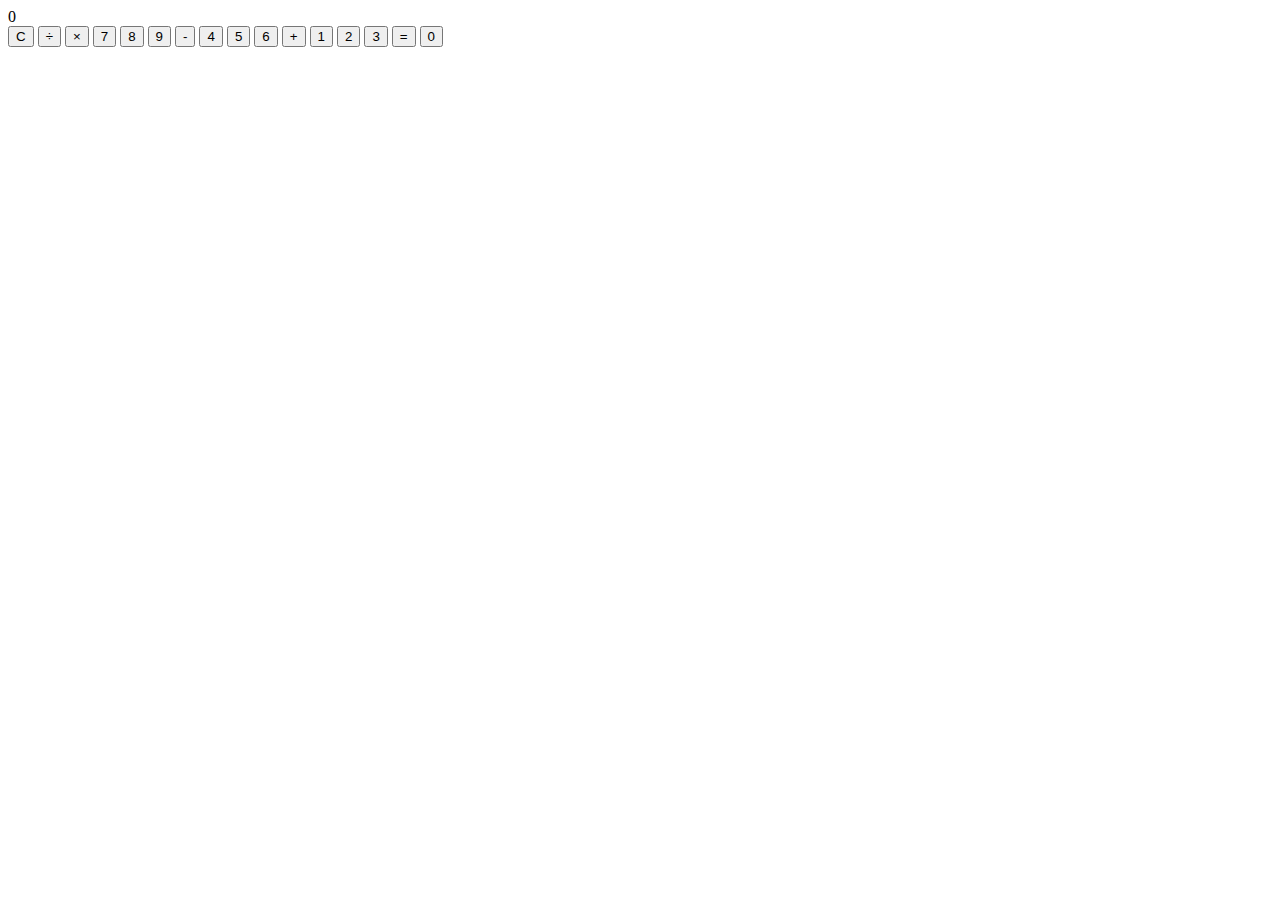
==== project/Calculator/index.html @ 6d49cbbf "update" ====
<!DOCTYPE html>
<html lang="en">
<head>
    <meta charset="UTF-8">
    <title>Calculator</title>
</head>
<body>
    <div class="calculator">
        <div class="display">0</div>
        <div class="buttons">
            <button class="clear">C</button>
            <button class="operator">÷</button>
            <button class="operator">×</button>
            <button class="number">7</button>
            <button class="number">8</button>
            <button class="number">9</button>
            <button class="operator">-</button>
            <button class="number">4</button>
            <button class="number">5</button>
            <button class="number">6</button>
            <button class="operator">+</button>
            <button class="number">1</button>
            <button class="number">2</button>
            <button class="number">3</button>
            <button class="equals">=</button>
            <button class="number zero">0</button>
        </div>
    </div>
</body>
</html>
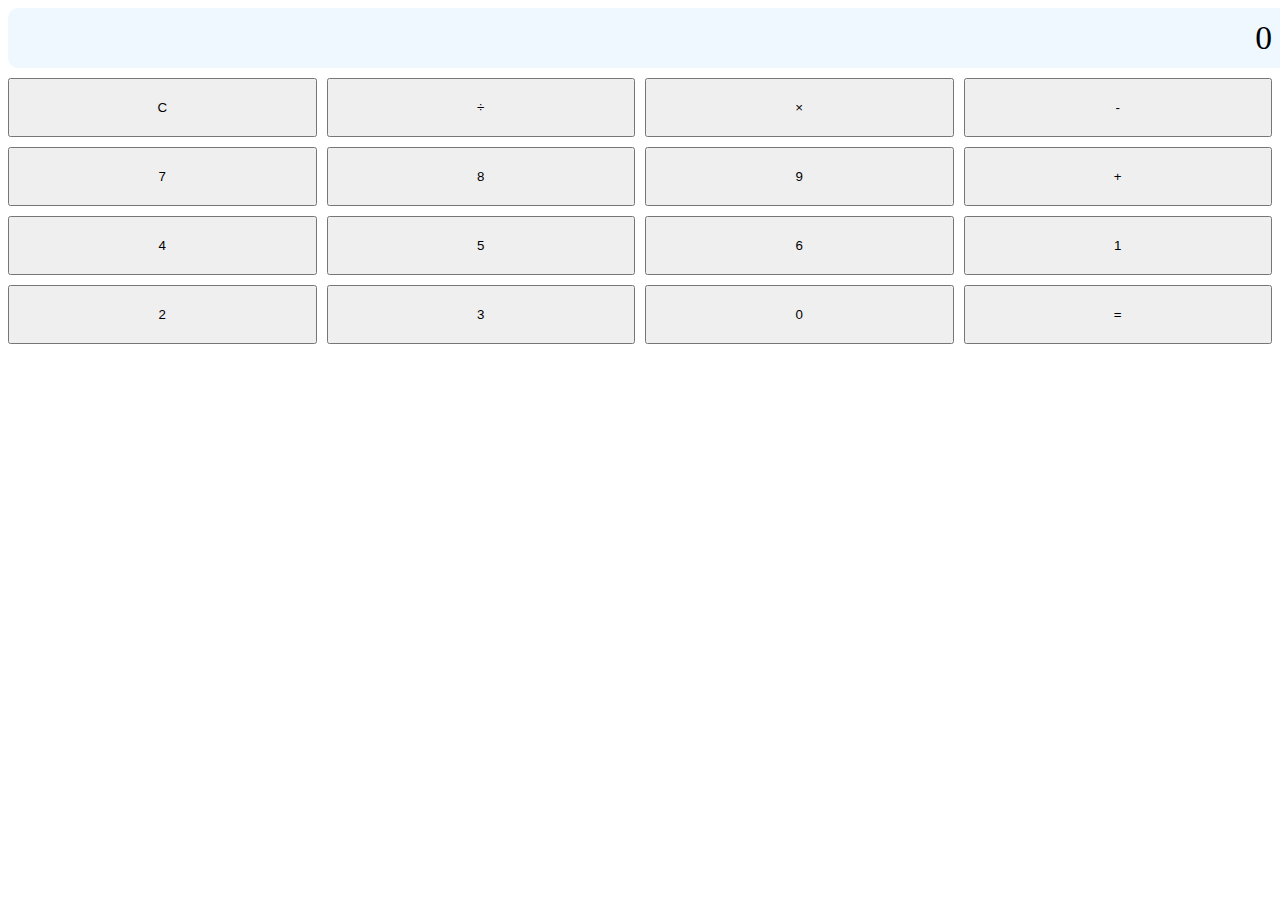
==== commit f3db5b99: "update" ====
--- a/project/Calculator/index.html
+++ b/project/Calculator/index.html
@@ -2,29 +2,31 @@
 <html lang="en">
 <head>
     <meta charset="UTF-8">
+    <link rel="stylesheet" href="../Calculator/index.css">
     <title>Calculator</title>
 </head>
-<body>
+<body>    
     <div class="calculator">
         <div class="display">0</div>
         <div class="buttons">
             <button class="clear">C</button>
             <button class="operator">÷</button>
             <button class="operator">×</button>
+            <button class="operator">-</button>
             <button class="number">7</button>
             <button class="number">8</button>
             <button class="number">9</button>
-            <button class="operator">-</button>
+            <button class="operator">+</button>
             <button class="number">4</button>
             <button class="number">5</button>
             <button class="number">6</button>
-            <button class="operator">+</button>
             <button class="number">1</button>
             <button class="number">2</button>
             <button class="number">3</button>
+            <button class="number zero">0</button>
             <button class="equals">=</button>
-            <button class="number zero">0</button>
         </div>
     </div>
+    <script src="../Calculator/index.js"></script>
 </body>
 </html>--- a/project/Calculator/index.css
+++ b/project/Calculator/index.css
@@ -0,0 +1,51 @@
+.calculate {
+    display: flex;
+    flex-direction: column;
+    justify-content: center;
+    align-items: center;
+    width: 300px;
+    margin: 50px auto;
+
+    background-color: #333;
+    border-radius: 20px;
+    box-shadow: 0 4px 8px rgba(0, 0, 0, 0.2);
+}
+
+.display{
+    width: 100%;
+    height: 60px;
+    background-color: aliceblue;
+    color: black;
+    font-size: 2.1rem;
+    display: flex;
+    justify-content: flex-end; /*글자 오른쪽 정렬*/
+    align-items: center; /*수직 중앙 정렬*/
+    padding-right: 20px;
+    border-radius: 10px;
+    margin-bottom: 10px;
+}
+
+.buttons {
+    display: grid;
+    grid-template-columns: repeat(4, 1fr);
+    gap:10px
+}
+
+button {
+    padding: 20px;
+}
+
+@media (max-width: 600px) {
+    .calculator {
+        width: 90%;
+        font-size: 1.3rem;
+    }
+    
+    button {
+        padding: 15px;
+    }
+
+    .display {
+        height: 50px;
+    }
+}